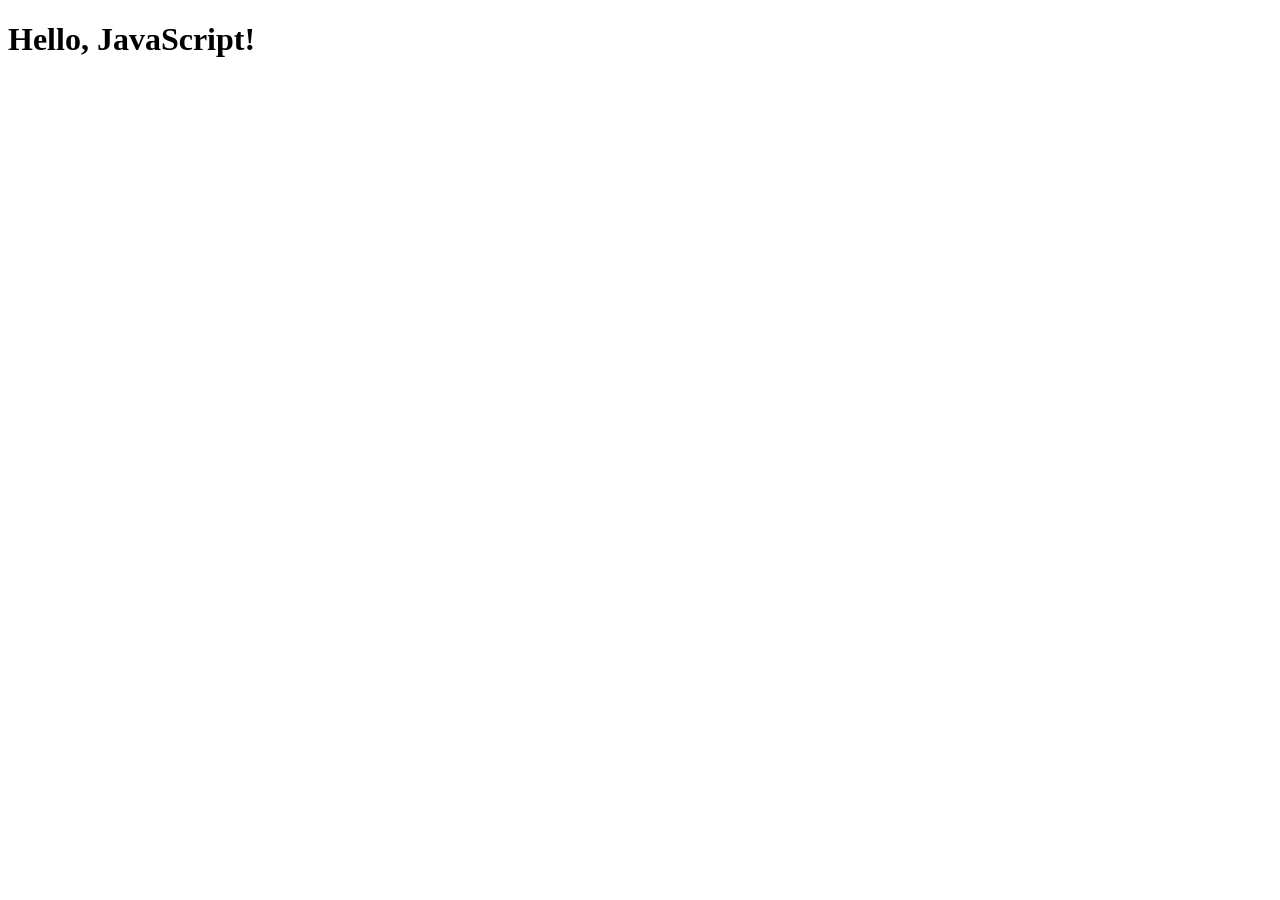
==== index.html @ df15d01c "Initial commit" ====
<!DOCTYPE html>
<html lang="en">

<head>
    <meta charset="UTF-8">
    <meta name="viewport" content="width=device-width, initial-scale=1.0">
    <title>JS Домашка-3</title>
</head>

<body>
    <h1>Hello, JavaScript!</h1>

    <script src="./js/task-1.js" type="module"></script>
    <script src="./js/task-2.js" type="module"></script>
    <script src="./js/task-3.js" type="module"></script>
    
</body>

</html>
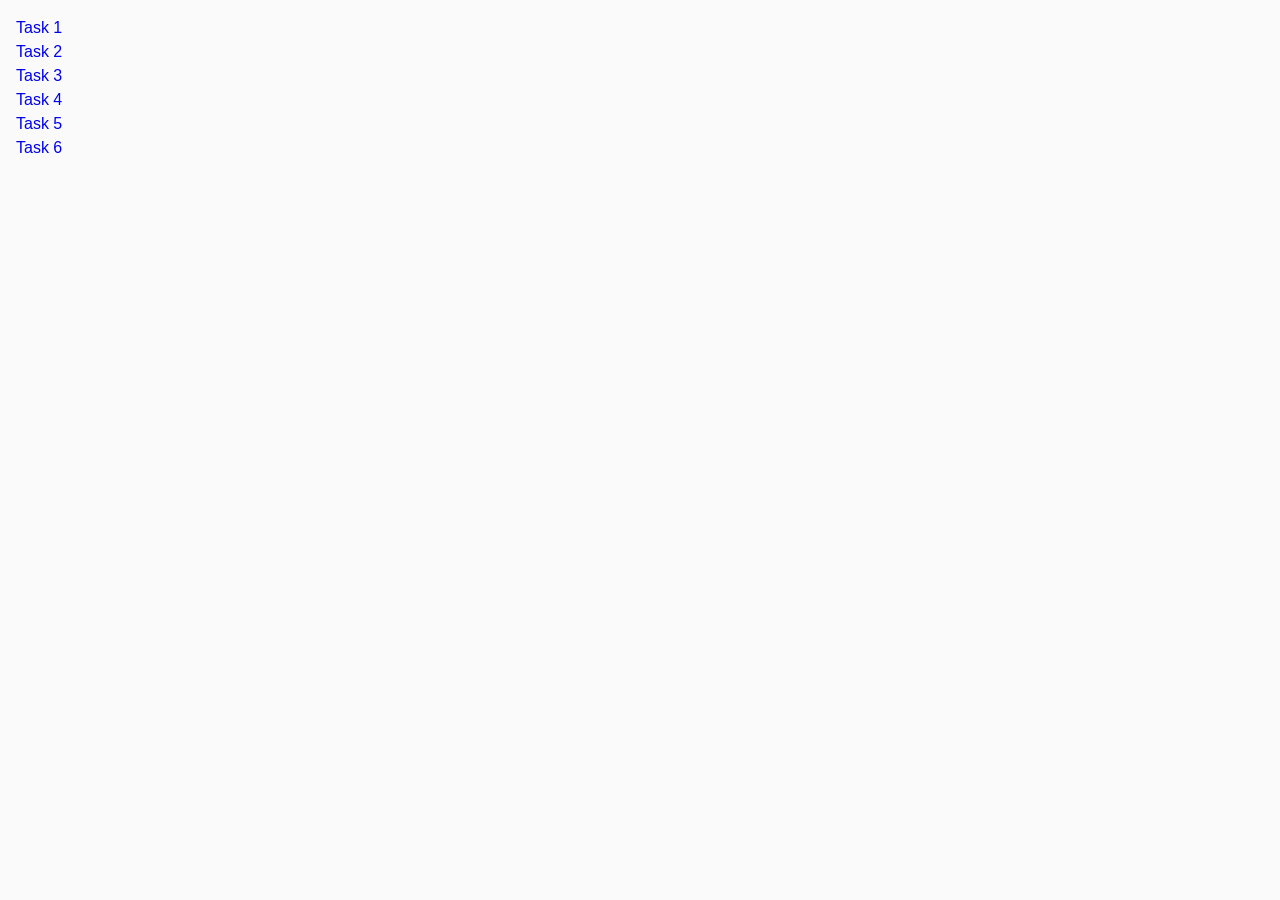
==== commit 0cd266c8: "start task 1, add html" ====
--- a/index.html
+++ b/index.html
@@ -1,19 +1,20 @@
 <!DOCTYPE html>
 <html lang="en">
-
-<head>
-    <meta charset="UTF-8">
-    <meta name="viewport" content="width=device-width, initial-scale=1.0">
-    <title>JS Домашка-3</title>
-</head>
-
-<body>
-    <h1>Hello, JavaScript!</h1>
-
-    <script src="./js/task-1.js" type="module"></script>
-    <script src="./js/task-2.js" type="module"></script>
-    <script src="./js/task-3.js" type="module"></script>
-    
-</body>
-
-</html> +  <head>
+    <meta charset="UTF-8" />
+    <meta http-equiv="X-UA-Compatible" content="IE=edge" />
+    <meta name="viewport" content="width=device-width, initial-scale=1.0" />
+    <title>Homework 7</title>
+    <link rel="stylesheet" href="./css/common.css" />
+  </head>
+  <body>
+    <ul>
+      <li><a href="./task-1.html">Task 1</a></li>
+      <li><a href="./task-2.html">Task 2</a></li>
+      <li><a href="./task-3.html">Task 3</a></li>
+      <li><a href="./task-4.html">Task 4</a></li>
+      <li><a href="./task-5.html">Task 5</a></li>
+      <li><a href="./task-6.html">Task 6</a></li>
+    </ul>
+  </body>
+</html>
--- a/css/common.css
+++ b/css/common.css
@@ -0,0 +1,114 @@
+*,
+*::before,
+*::after {
+  box-sizing: border-box;
+}
+
+body {
+  margin: 16px;
+  font-family: -apple-system, BlinkMacSystemFont, 'Segoe UI', Roboto, Oxygen,
+    Ubuntu, Cantarell, 'Open Sans', 'Helvetica Neue', sans-serif;
+  -webkit-font-smoothing: antialiased;
+  -moz-osx-font-smoothing: grayscale;
+  background-color: #fafafa;
+  color: #212121;
+  line-height: 1.5;
+}
+
+h1,
+h2,
+h3,
+h4,
+h5,
+h6,
+p,
+li {
+  margin: 0;
+  padding: 0;
+}
+
+
+ul,
+ol {
+  margin: 0;
+  padding: 0;
+  list-style: none;
+}
+
+a {
+  text-decoration: none;
+  cursor: pointer;
+  user-select: none;
+}
+
+button {
+  cursor: pointer;
+}
+
+img {
+  display: block;
+  max-width: 100%;
+  height: auto;
+  margin: 0 auto;
+}
+
+.container {
+  margin: 0 auto;
+  width: 392px;
+}
+
+/* Region block */
+
+
+.navigation {
+  margin-bottom: 30px;
+}
+
+.categories {
+  display: flex;
+  flex-direction: column;
+  gap: 24px;
+}
+
+.item {
+  display: flex;
+  align-items: flex-start;
+  justify-content: flex-start;
+  flex-direction: column;
+  gap: 16px;
+  border-radius: 8px;
+  padding: 16px;
+  width: 392px;
+  background: #f6f6fe;
+
+}
+
+.title {
+  font-family: "Montserrat", sans-serif;
+  font-weight: 600;
+  font-size: 24px;
+  line-height: 133%;
+  letter-spacing: 0.04em;
+  color: #2e2f42;
+}
+
+.categories-list {
+  display: flex;
+  flex-direction: column;
+  gap: 8px;
+}
+
+.item-block {
+  border: 1px solid #808080;
+  border-radius: 4px;
+  width: 360px;
+  height: 40px;
+  padding: 8px 16px;
+
+  font-family: "Montserrat", sans-serif;
+  font-weight: 400;
+  font-size: 16px;
+  line-height: 150%;
+  letter-spacing: 0.04em;
+  color: #2e2f42;
+}
